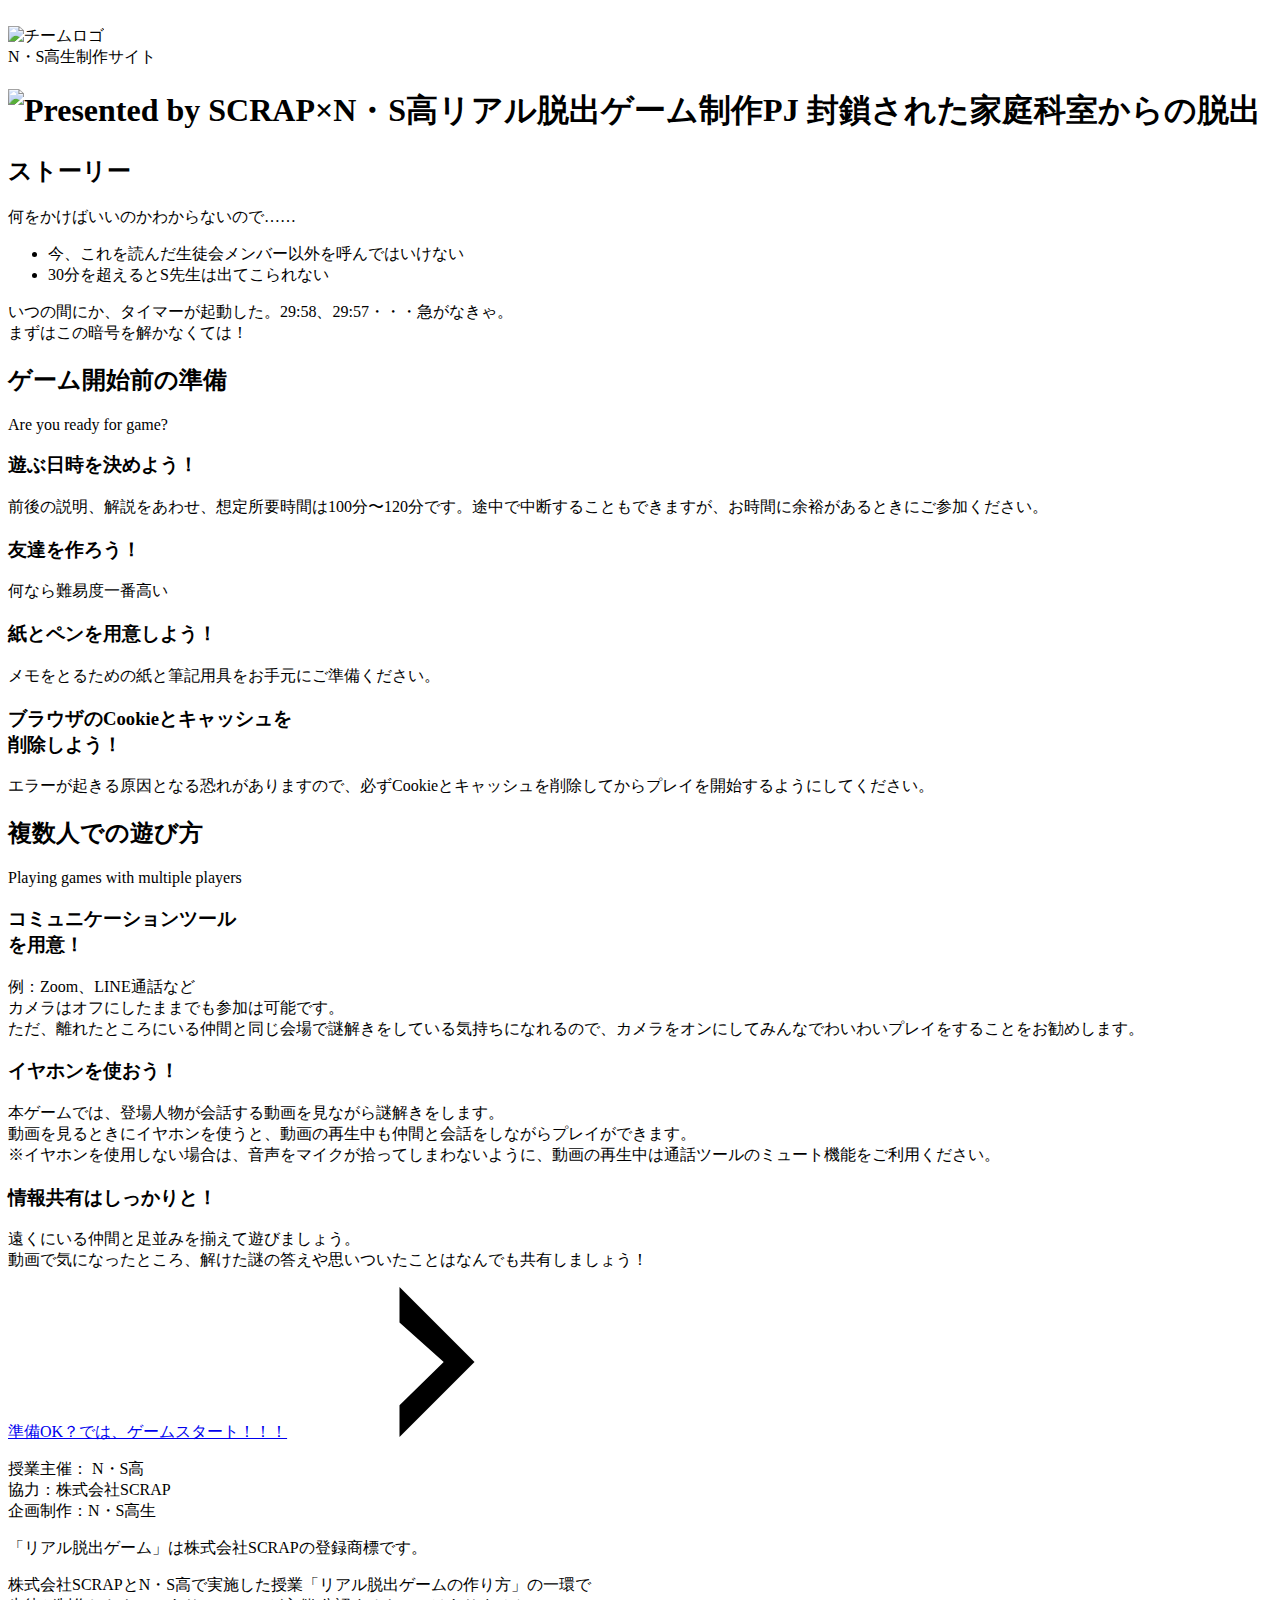
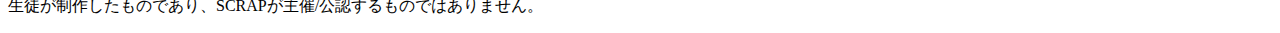
==== real-escape-game-v5/index.html @ 1bd19fdc "Update index.html" ====
<!DOCTYPE html>
<html lang="ja">
<head>
  <meta charset="UTF-8">
  <meta http-equiv="X-UA-Compatible" content="IE=edge">
  <meta name="viewport" content="width=device-width, initial-scale=1.0">
  <title>異世界だらけの世界からの救出 │ Project N</title>
  <link rel="stylesheet" href="assets/css/normalize.css">
  <link rel="stylesheet" href="assets/css/style.css">
</head>
<body>
  <svg width="0" height="0" class="hidden">
    <symbol xmlns="http://www.w3.org/2000/svg" viewBox="0 0 12.47 24.94" id="arrow" class="arrow_svg">
      <title>arrow</title>
      <polygon points="0 24.94 0 19.66 7.35 12.47 0 5.92 0 0 12.47 12.47 0 24.94"/>
    </symbol>
  </svg>
  <header class="header">
    <div class="container">
      <div class="header__logo"><img src="assets/images/logo.svg" alt="チームロゴ"></div>
      <div class="header__name">N・S高生制作サイト</div>
    </div>
  </header>
  <main class="main index-page">
    <!-- タイトルエリア　ここから -->
    <h1 class="main-title"><img src="assets/images/top-image.png" alt="Presented by SCRAP×N・S高リアル脱出ゲーム制作PJ 封鎖された家庭科室からの脱出"></h1>
    <!-- タイトルエリア　ここまで -->
    <section class="section section--story">
      <div class="container">
        <h2 class="section-title section-title--keycolor section-title--story">ストーリー</h2>
        <div class="story">
          <p class="text-center">何をかけばいいのかわからないので……</p>
          <div class="story__note__outer bg-color--gray">
            <ul class="story__note">
              <li>今、これを読んだ生徒会メンバー以外を呼んではいけない</li>
              <li>30分を超えるとS先生は出てこられない</li>
            </ul>
          </div>
          <p class="text-center">いつの間にか、タイマーが起動した。29:58、29:57・・・急がなきゃ。<br>
            まずはこの暗号を解かなくては！</p>
        </div>
      </div>
    </section>
    <section class="section bg-color--gray">
      <div class="container">
        <h2 class="section-title">ゲーム開始前の準備</h2>
        <p class="font-eng text-center">Are you ready for game?</p>
        <!--
          class名"row"内のclass名"column"が横並びになります。
          改行する場合は以下のように追加してください。
          <div class="row">
            <div class="column">
              ～ 内容 ～
            </div>
          </div>
        -->
        <div class="row">
          <div class="column">
            <div class="card">
              <h3 class="card__title">遊ぶ日時を決めよう！</h3>
              <p class="card__content">前後の説明、解説をあわせ、想定所要時間は100分〜120分です。途中で中断することもできますが、お時間に余裕があるときにご参加ください。</p>
            </div>
          </div>
          <div class="column">
            <div class="card">
              <h3 class="card__title">友達を作ろう！</h3>
              <p class="card__content">何なら難易度一番高い</p>
            </div>
          </div>
          <div class="column">
            <div class="card">
              <h3 class="card__title">紙とペンを用意しよう！</h3>
              <p class="card__content">メモをとるための紙と筆記用具をお手元にご準備ください。</p>
            </div>
          </div>
          <div class="column">
            <div class="card">
              <h3 class="card__title">ブラウザのCookieとキャッシュを<br>削除しよう！</h3>
              <p class="card__content">エラーが起きる原因となる恐れがありますので、必ずCookieとキャッシュを削除してからプレイを開始するようにしてください。</p>
            </div>
          </div>
        </div>
      </div>
    </section>
    <section class="section bg-color--keycolor">
      <div class="container">
        <h2 class="section-title">複数人での遊び方</h2>
        <p class="font-eng text-center">Playing games with multiple players</p>
        <div class="row">
          <div class="column">
            <div class="card">
              <h3 class="card__title">コミュニケーションツール<br>を用意！</h3>
              <p class="card__content">例：Zoom、LINE通話など<br>
                カメラはオフにしたままでも参加は可能です。<br>
                ただ、離れたところにいる仲間と同じ会場で謎解きをしている気持ちになれるので、カメラをオンにしてみんなでわいわいプレイをすることをお勧めします。</p>
            </div>
          </div>
          <div class="column">
            <div class="card">
              <h3 class="card__title">イヤホンを使おう！</h3>
              <p class="card__content">本ゲームでは、登場人物が会話する動画を見ながら謎解きをします。<br>
                動画を見るときにイヤホンを使うと、動画の再生中も仲間と会話をしながらプレイができます。<br>
                ※イヤホンを使用しない場合は、音声をマイクが拾ってしまわないように、動画の再生中は通話ツールのミュート機能をご利用ください。</p>
            </div>
          </div>
          <div class="column">
            <div class="card">
              <h3 class="card__title">情報共有はしっかりと！</h3>
              <p class="card__content">遠くにいる仲間と足並みを揃えて遊びましょう。<br>
                動画で気になったところ、解けた謎の答えや思いついたことはなんでも共有しましょう！</p>
            </div>
          </div>
        </div>
      </div>
    </section>
    <section class="section">
      <div class="container">
        <a class="btn" href="main.html">準備OK？では、ゲームスタート！！！<svg class="btn__arrow"><use xlink:href="#arrow"></use></svg></a>
      </div>
    </section>
  </main>
  <footer class="footer section bg-color--gray">
    <div class="container">
      <p class="text-center">授業主催： N・S高<br>協力：株式会社SCRAP<br>企画制作：N・S高生</p>
      <p class="text-center">「リアル脱出ゲーム」は株式会社SCRAPの登録商標です。</p>
      <p class="text-center">株式会社SCRAPとN・S高で実施した授業「リアル脱出ゲームの作り方」の一環で<br>生徒が制作したものであり、SCRAPが主催/公認するものではありません。</p>
    </div>
  </footer>
</body>
</html>
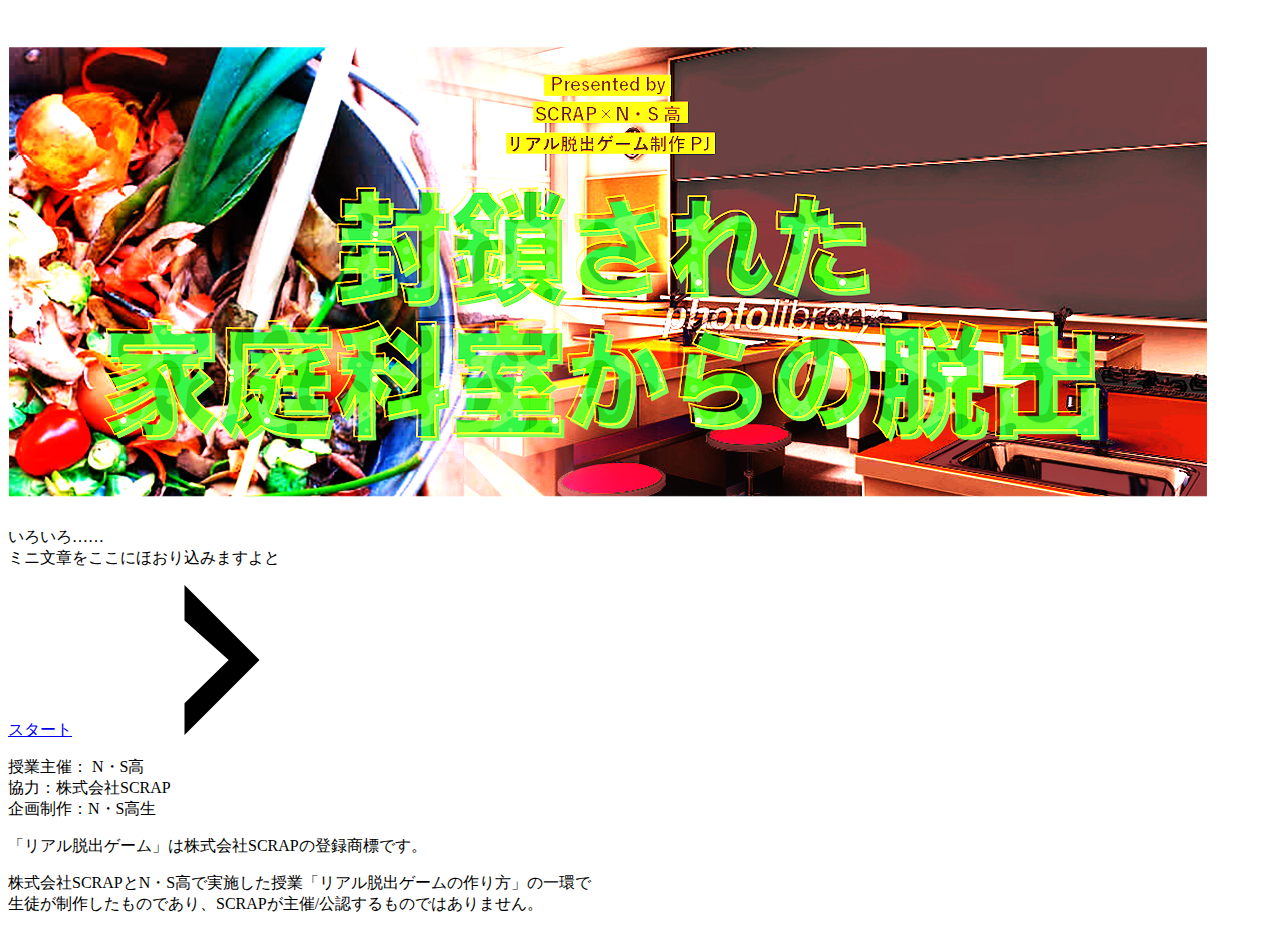
==== commit 12fd3645: "更新" ====
--- a/real-escape-game-v5/index.html
+++ b/real-escape-game-v5/index.html
@@ -15,107 +15,21 @@
       <polygon points="0 24.94 0 19.66 7.35 12.47 0 5.92 0 0 12.47 12.47 0 24.94"/>
     </symbol>
   </svg>
-  <header class="header">
-    <div class="container">
-      <div class="header__logo"><img src="assets/images/logo.svg" alt="チームロゴ"></div>
-      <div class="header__name">N・S高生制作サイト</div>
-    </div>
-  </header>
   <main class="main index-page">
     <!-- タイトルエリア　ここから -->
-    <h1 class="main-title"><img src="assets/images/top-image.png" alt="Presented by SCRAP×N・S高リアル脱出ゲーム制作PJ 封鎖された家庭科室からの脱出"></h1>
+    <h1 class="main-title"><img src="assets/images/top-image-red.png" alt="Presented by SCRAP×N・S高リアル脱出ゲーム制作PJ 封鎖された家庭科室からの脱出"></h1>
     <!-- タイトルエリア　ここまで -->
     <section class="section section--story">
       <div class="container">
-        <h2 class="section-title section-title--keycolor section-title--story">ストーリー</h2>
         <div class="story">
-          <p class="text-center">何をかけばいいのかわからないので……</p>
-          <div class="story__note__outer bg-color--gray">
-            <ul class="story__note">
-              <li>今、これを読んだ生徒会メンバー以外を呼んではいけない</li>
-              <li>30分を超えるとS先生は出てこられない</li>
-            </ul>
-          </div>
-          <p class="text-center">いつの間にか、タイマーが起動した。29:58、29:57・・・急がなきゃ。<br>
-            まずはこの暗号を解かなくては！</p>
-        </div>
-      </div>
-    </section>
-    <section class="section bg-color--gray">
-      <div class="container">
-        <h2 class="section-title">ゲーム開始前の準備</h2>
-        <p class="font-eng text-center">Are you ready for game?</p>
-        <!--
-          class名"row"内のclass名"column"が横並びになります。
-          改行する場合は以下のように追加してください。
-          <div class="row">
-            <div class="column">
-              ～ 内容 ～
-            </div>
-          </div>
-        -->
-        <div class="row">
-          <div class="column">
-            <div class="card">
-              <h3 class="card__title">遊ぶ日時を決めよう！</h3>
-              <p class="card__content">前後の説明、解説をあわせ、想定所要時間は100分〜120分です。途中で中断することもできますが、お時間に余裕があるときにご参加ください。</p>
-            </div>
-          </div>
-          <div class="column">
-            <div class="card">
-              <h3 class="card__title">友達を作ろう！</h3>
-              <p class="card__content">何なら難易度一番高い</p>
-            </div>
-          </div>
-          <div class="column">
-            <div class="card">
-              <h3 class="card__title">紙とペンを用意しよう！</h3>
-              <p class="card__content">メモをとるための紙と筆記用具をお手元にご準備ください。</p>
-            </div>
-          </div>
-          <div class="column">
-            <div class="card">
-              <h3 class="card__title">ブラウザのCookieとキャッシュを<br>削除しよう！</h3>
-              <p class="card__content">エラーが起きる原因となる恐れがありますので、必ずCookieとキャッシュを削除してからプレイを開始するようにしてください。</p>
-            </div>
-          </div>
-        </div>
-      </div>
-    </section>
-    <section class="section bg-color--keycolor">
-      <div class="container">
-        <h2 class="section-title">複数人での遊び方</h2>
-        <p class="font-eng text-center">Playing games with multiple players</p>
-        <div class="row">
-          <div class="column">
-            <div class="card">
-              <h3 class="card__title">コミュニケーションツール<br>を用意！</h3>
-              <p class="card__content">例：Zoom、LINE通話など<br>
-                カメラはオフにしたままでも参加は可能です。<br>
-                ただ、離れたところにいる仲間と同じ会場で謎解きをしている気持ちになれるので、カメラをオンにしてみんなでわいわいプレイをすることをお勧めします。</p>
-            </div>
-          </div>
-          <div class="column">
-            <div class="card">
-              <h3 class="card__title">イヤホンを使おう！</h3>
-              <p class="card__content">本ゲームでは、登場人物が会話する動画を見ながら謎解きをします。<br>
-                動画を見るときにイヤホンを使うと、動画の再生中も仲間と会話をしながらプレイができます。<br>
-                ※イヤホンを使用しない場合は、音声をマイクが拾ってしまわないように、動画の再生中は通話ツールのミュート機能をご利用ください。</p>
-            </div>
-          </div>
-          <div class="column">
-            <div class="card">
-              <h3 class="card__title">情報共有はしっかりと！</h3>
-              <p class="card__content">遠くにいる仲間と足並みを揃えて遊びましょう。<br>
-                動画で気になったところ、解けた謎の答えや思いついたことはなんでも共有しましょう！</p>
-            </div>
-          </div>
+          <p class="text-center">いろいろ……<br>
+          ミニ文章をここにほおり込みますよと</p>
         </div>
       </div>
     </section>
     <section class="section">
       <div class="container">
-        <a class="btn" href="main.html">準備OK？では、ゲームスタート！！！<svg class="btn__arrow"><use xlink:href="#arrow"></use></svg></a>
+        <a class="btn" href="main.html">スタート<svg class="btn__arrow"><use xlink:href="#arrow"></use></svg></a>
       </div>
     </section>
   </main>
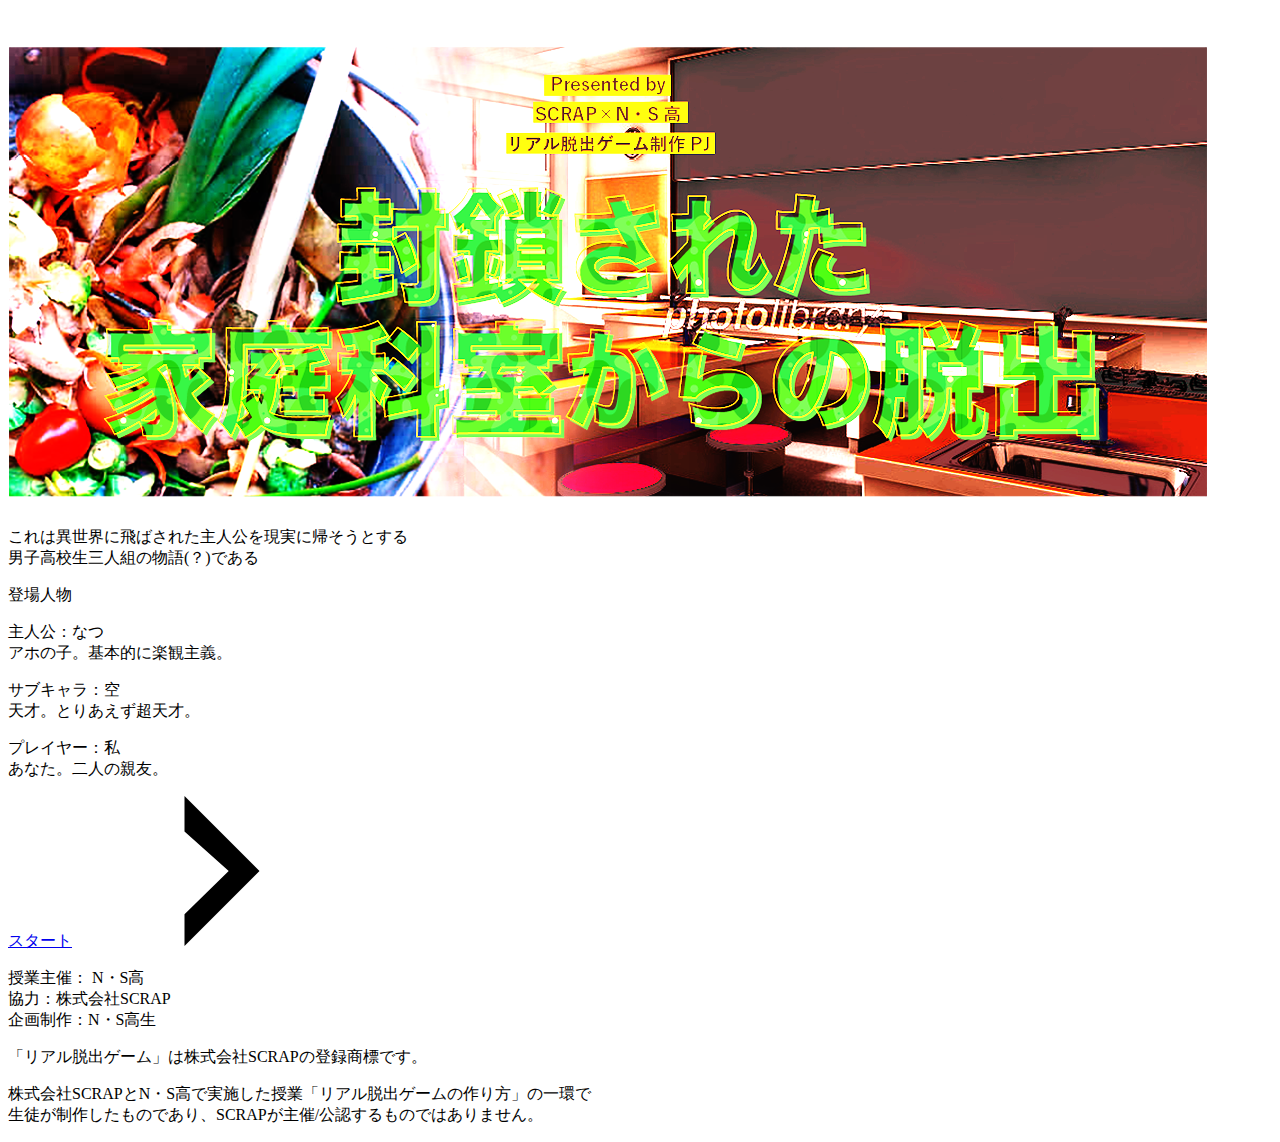
==== commit 0a432827: "Update index.html" ====
--- a/real-escape-game-v5/index.html
+++ b/real-escape-game-v5/index.html
@@ -22,14 +22,27 @@
     <section class="section section--story">
       <div class="container">
         <div class="story">
-          <p class="text-center">いろいろ……<br>
-          ミニ文章をここにほおり込みますよと</p>
+          <p class="text-center">これは異世界に飛ばされた主人公を現実に帰そうとする<br>
+          男子高校生三人組の物語(？)である</p>
+          <p class="text-center">登場人物</p>
+          <p class="text-center">
+            主人公：なつ<br>
+            アホの子。基本的に楽観主義。
+          </p>
+          <p class="text-center">
+            サブキャラ：空<br>
+            天才。とりあえず超天才。
+          </p>
+          <p class="text-center">
+            プレイヤー：私<br>
+            あなた。二人の親友。
+          </p>
         </div>
       </div>
     </section>
     <section class="section">
       <div class="container">
-        <a class="btn" href="main.html">スタート<svg class="btn__arrow"><use xlink:href="#arrow"></use></svg></a>
+        <a class="btn" href="intro.html">スタート<svg class="btn__arrow"><use xlink:href="#arrow"></use></svg></a>
       </div>
     </section>
   </main>
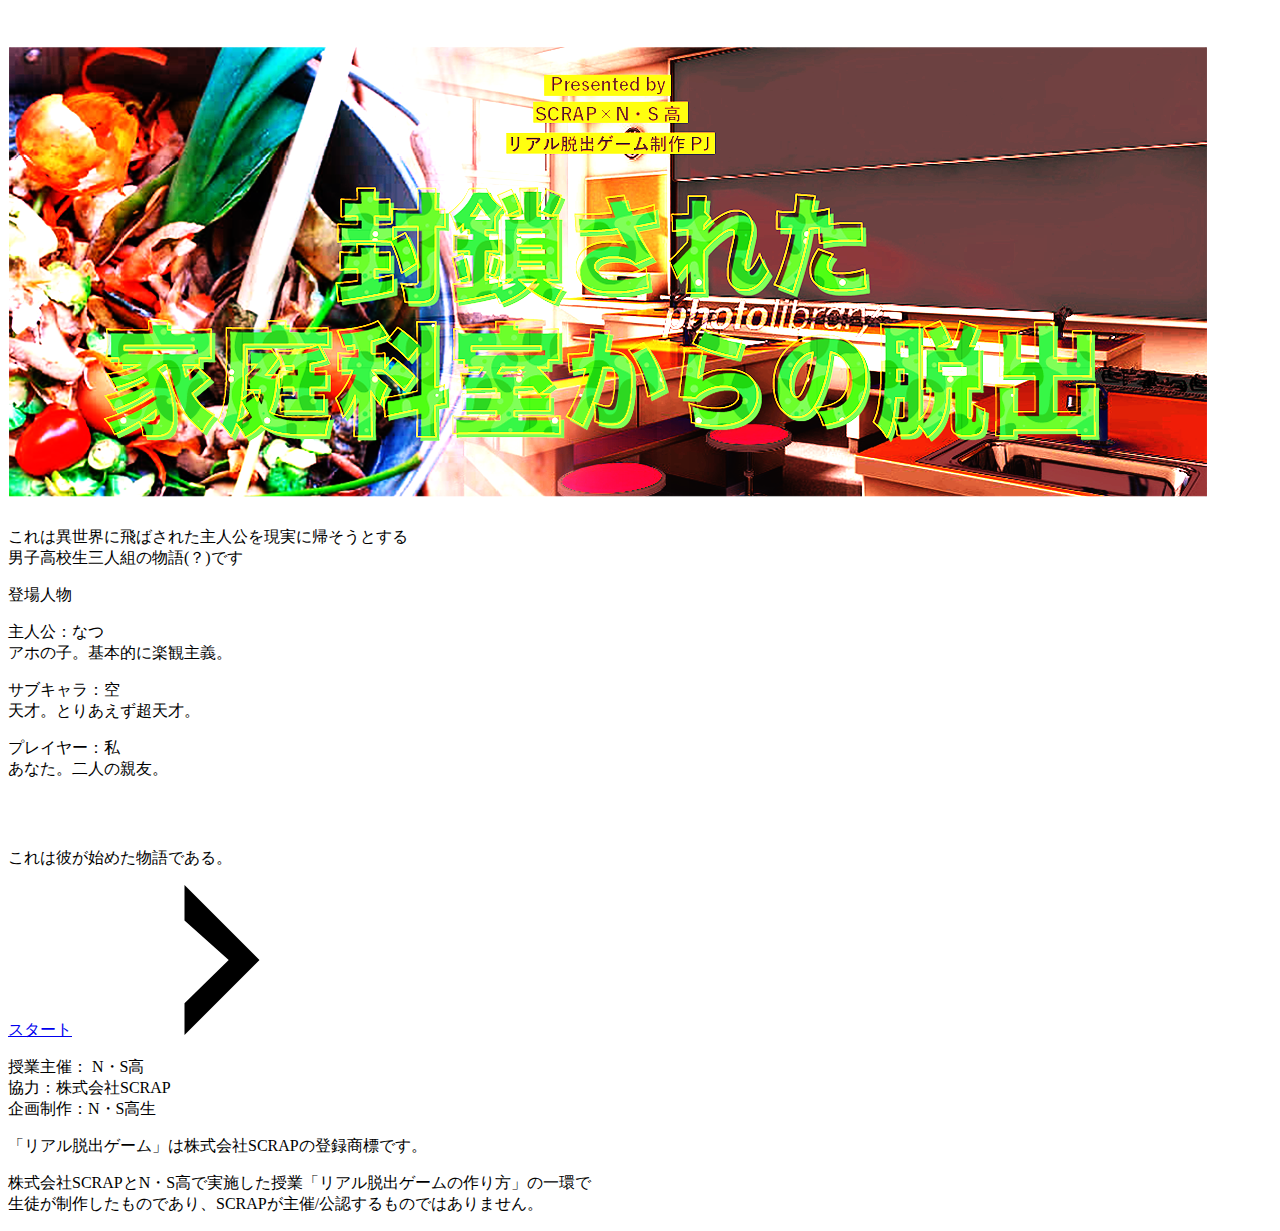
==== commit 23a74a3d: "1sekai" ====
--- a/real-escape-game-v5/index.html
+++ b/real-escape-game-v5/index.html
@@ -23,7 +23,7 @@
       <div class="container">
         <div class="story">
           <p class="text-center">これは異世界に飛ばされた主人公を現実に帰そうとする<br>
-          男子高校生三人組の物語(？)である</p>
+          男子高校生三人組の物語(？)です</p>
           <p class="text-center">登場人物</p>
           <p class="text-center">
             主人公：なつ<br>
@@ -37,6 +37,8 @@
             プレイヤー：私<br>
             あなた。二人の親友。
           </p>
+          <br><br>
+          <p class="text-center">これは彼が始めた物語である。</p>
         </div>
       </div>
     </section>
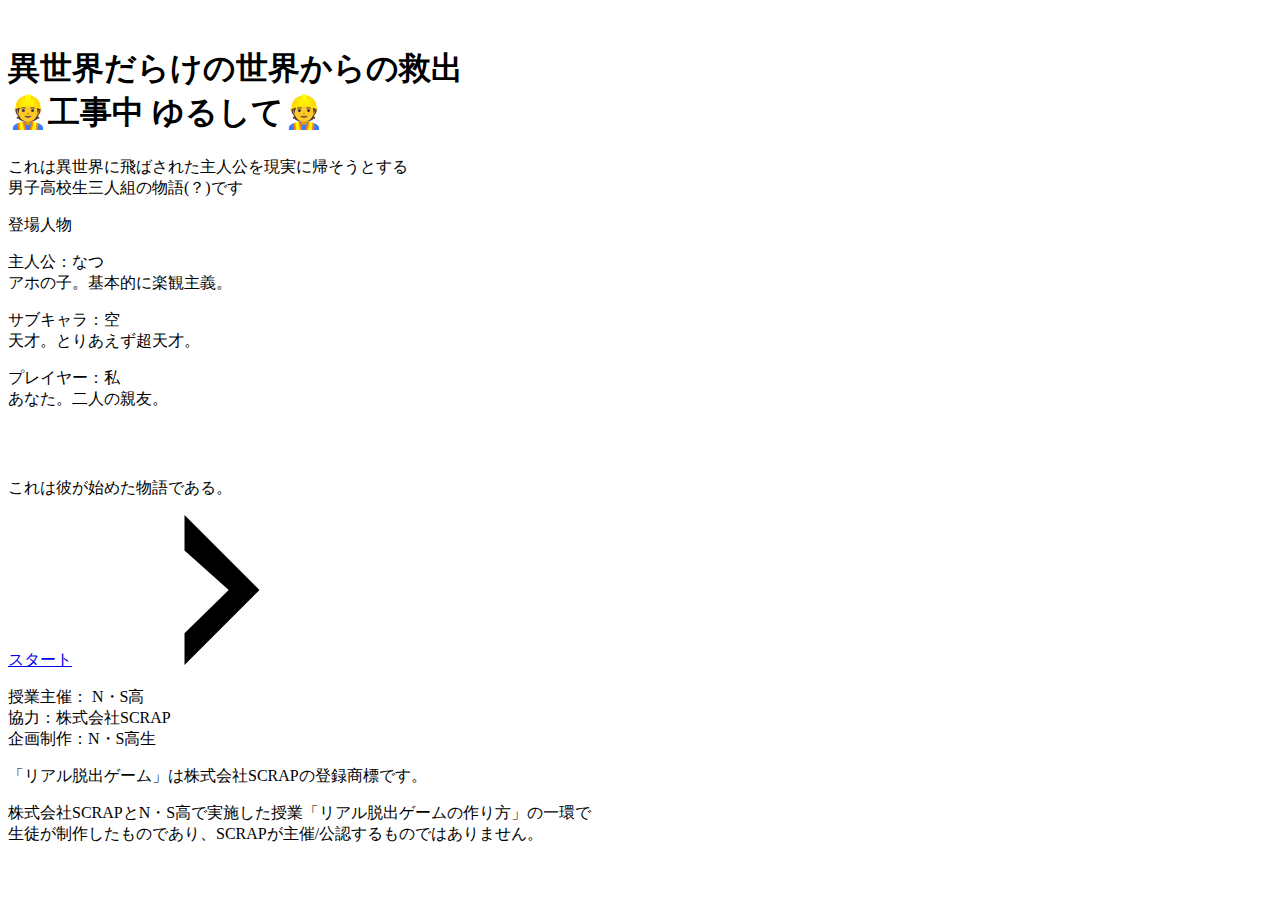
==== commit 309019ae: "全部こみっと" ====
--- a/real-escape-game-v5/index.html
+++ b/real-escape-game-v5/index.html
@@ -17,8 +17,9 @@
   </svg>
   <main class="main index-page">
     <!-- タイトルエリア　ここから -->
-    <h1 class="main-title"><img src="assets/images/top-image-red.png" alt="Presented by SCRAP×N・S高リアル脱出ゲーム制作PJ 封鎖された家庭科室からの脱出"></h1>
+    <h1 class="text-center">異世界だらけの世界からの救出<br>👷工事中 ゆるして👷</h1>
     <!-- タイトルエリア　ここまで -->
+
     <section class="section section--story">
       <div class="container">
         <div class="story">
